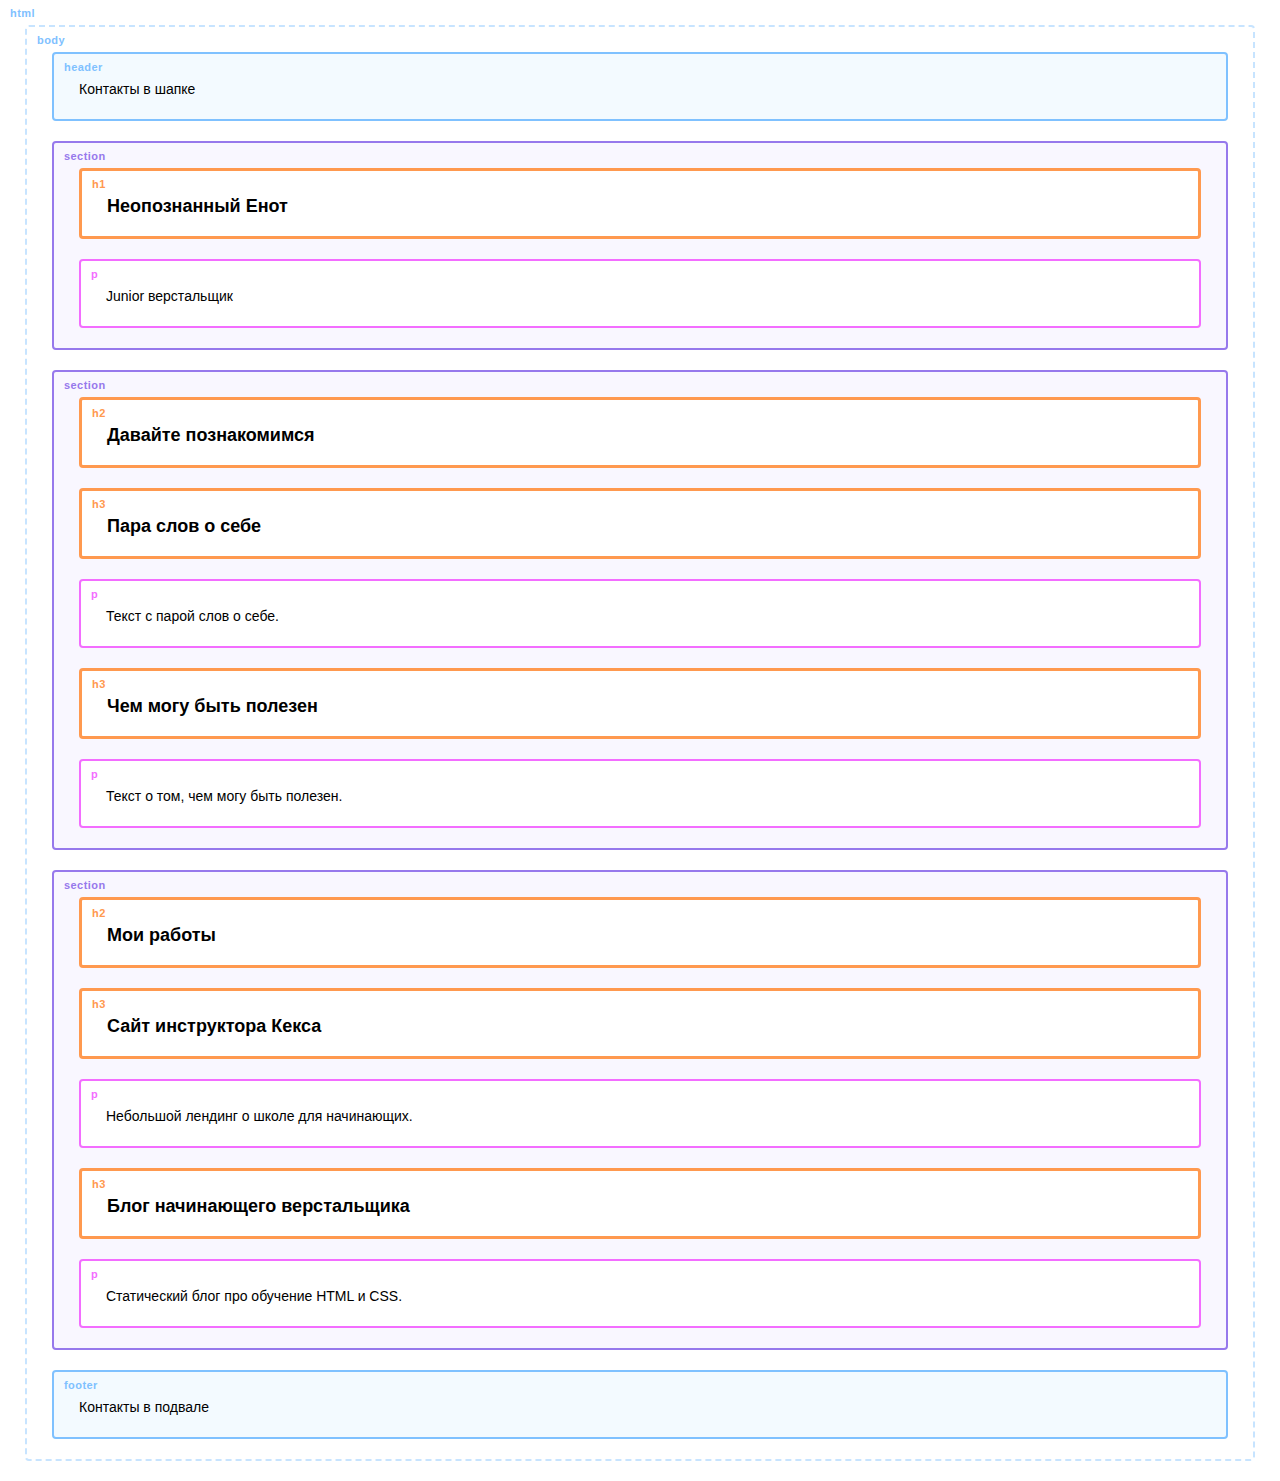
==== index.html @ cd03ffad "Add temp html" ====
<!DOCTYPE html>
<html lang="ru">
  <head>
    <meta charset="UTF-8">
    <link rel="stylesheet" href="outlines.css">
    <title>Портфолио Junior верстальщика</title>
  </head>

  <body>
    <header class="page-header">
      Контакты в шапке
    </header>

    <section class="hero-image">
      <h1 class="heading">Неопознанный Енот</h1>
      <p>Junior верстальщик</p>
    </section>

    <section class="intro">
      <h2 class="subheading">Давайте познакомимся</h2>
      <h3>Пара слов о себе</h3>
      <p>Текст с парой слов о себе.</p>
      <h3>Чем могу быть полезен</h3>
      <p>Текст о том, чем могу быть полезен.</p>
    </section>

    <section class="portfolio">
      <h2 class="subheading">Мои работы</h2>

      <h3>Сайт инструктора Кекса</h3>
      <p>Небольшой лендинг о школе для начинающих.</p>

      <h3>Блог начинающего верстальщика</h3>
      <p>Статический блог про обучение HTML и CSS.</p>
    </section>

    <footer class="page-footer">
      Контакты в подвале
    </footer>
  </body>
</html>
---- outlines.css ----
html,
body {
  margin: 0;
  font-family: "Arial", sans-serif;
  font-size: 14px;
  line-height: 20px;
}

body {
  min-width: 430px;
  border: 2px dashed #c7e4ff;
}

html::before,
body::before,
header::before,
footer::before,
main::before {
  color: #7fc1ff;
}

main,
header,
footer {
  background-color: #f3faff;
  border: 2px solid #7fc1ff;
}

nav,
section,
article,
aside {
  background-color: #f9f7ff;
  border: 2px solid #9779ec;
}

nav::before,
section::before,
article::before,
aside::before {
  color: #9779ec;
}

h1,
h2,
h3 {
  font-size: 18px;
  background-color: #ffffff;
  border: 3px solid #ff994f;
}

h1::before {
  content: "h1";
  color: #ff994f;
}

h2::before {
  content: "h2";
  color: #ff994f;
}

h3::before {
  content: "h3";
  color: #ff994f;
}

p {
  background-color: #ffffff;
  border: 2px solid #f36dff;
}

p::before {
  color: #f36dff;
  content: "p";
}

* {
  position: relative;
  padding: 25px 25px 20px;
  margin: 0;
  border-radius: 4px;
}

*:not(:last-child) {
  margin-bottom: 20px;
}

*::before {
  position: absolute;
  top: 8px;
  left: 10px;
  font-weight: 700;
  font-size: 11px;
  line-height: 10px;
  letter-spacing: 0.04em;
}

html::before {
  content: "html";
}

body::before {
  content: "body";
}

main::before {
  content: "main";
}

header::before {
  content: "header";
}

footer::before {
  content: "footer";
}

section::before {
  content: "section";
}

article::before {
  content: "article";
}

aside::before {
  content: "aside";
}

nav::before {
  content: "nav";
}
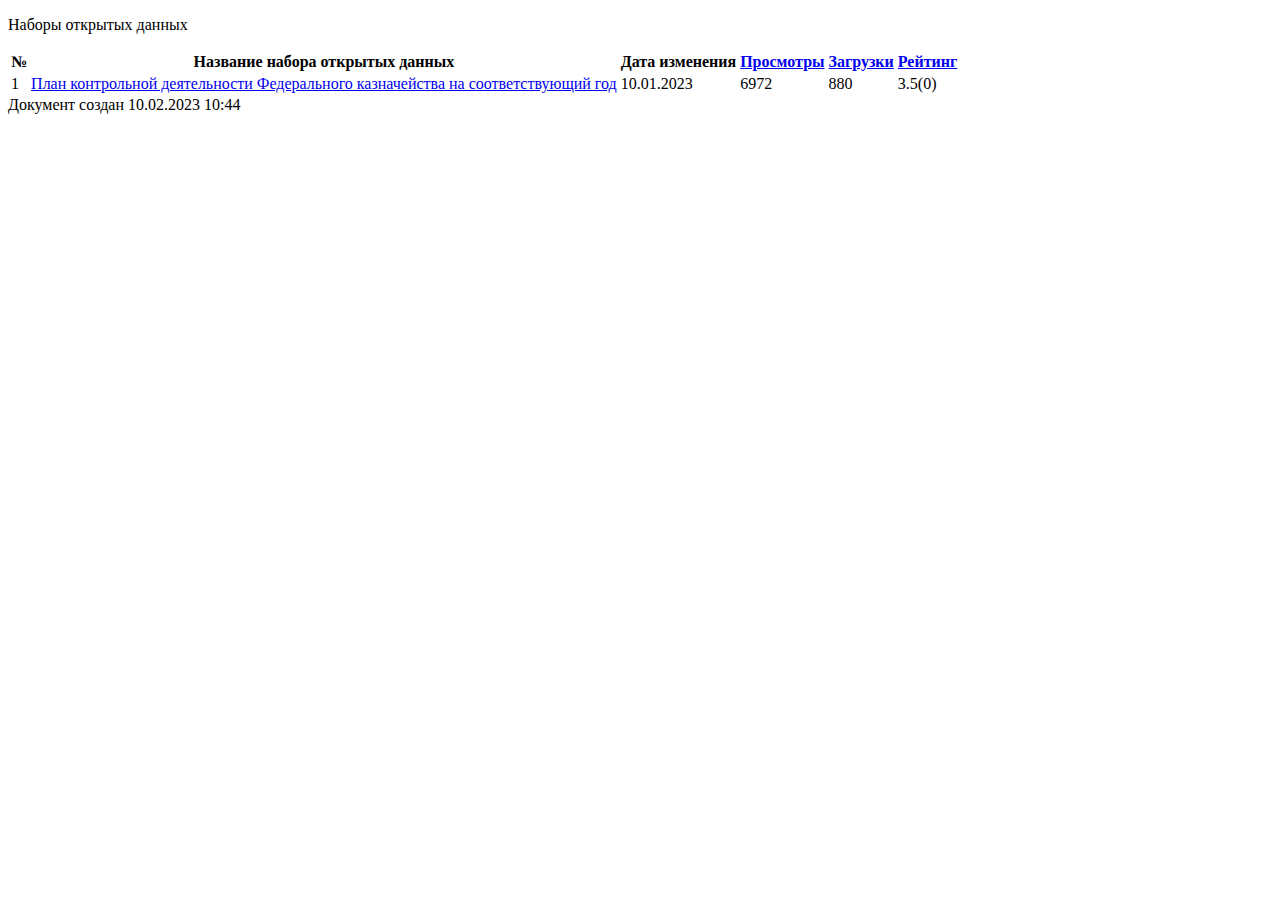
==== commit f75ded2b: "test view opendata" ====
--- a/index.html
+++ b/index.html
@@ -1,41 +1,71 @@
+
 <!DOCTYPE html>
-<html lang="ru">
-  <head>
+<html lang="en">
+<head><meta name='hmac-token-name' content='Ajax-Token'/>
+
+    <meta http-equiv="X-UA-Compatible" content="IE=edge" />
     <meta charset="UTF-8">
-    <link rel="stylesheet" href="outlines.css">
-    <title>Портфолио Junior верстальщика</title>
-  </head>
+    <title>Открытые данные</title>
+            <meta name="viewport" content="width=device-width, maximum-scale=1">
+                                              
+  
+    <meta http-equiv="Content-Type" content="text/html; charset=UTF-8" />
+<meta name="keywords" content="Открытые данные" />
+<meta name="description" content="Открытые данные" />
+</head>
 
-  <body>
-    <header class="page-header">
-      Контакты в шапке
-    </header>
+<body class="bitrix">
 
-    <section class="hero-image">
-      <h1 class="heading">Неопознанный Енот</h1>
-      <p>Junior верстальщик</p>
-    </section>
+    <section>
 
-    <section class="intro">
-      <h2 class="subheading">Давайте познакомимся</h2>
-      <h3>Пара слов о себе</h3>
-      <p>Текст с парой слов о себе.</p>
-      <h3>Чем могу быть полезен</h3>
-      <p>Текст о том, чем могу быть полезен.</p>
-    </section>
+       
 
-    <section class="portfolio">
-      <h2 class="subheading">Мои работы</h2>
+                            
 
-      <h3>Сайт инструктора Кекса</h3>
-      <p>Небольшой лендинг о школе для начинающих.</p>
+    
 
-      <h3>Блог начинающего верстальщика</h3>
-      <p>Статический блог про обучение HTML и CSS.</p>
-    </section>
+                    
+        <div class="kazna-style">
+ 
 
-    <footer class="page-footer">
-      Контакты в подвале
-    </footer>
-  </body>
-</html>+
+<div class="data-table">
+
+    <p class="title">Наборы открытых данных</p>
+    <div class="clear"></div>
+    <table class="open-data-table">
+        <tr>
+            <th>№</th>
+			<th>Название набора открытых данных</th>
+            <th>Дата изменения</th>
+			<th><a href="/opendata/?sort=show_counter&amp;order=asc" onclick="BX.ajax.insertToNode('/opendata/?sort=show_counter&amp;order=asc&amp;bxajaxid=613d18c535d4990561a7fcc8f5a18f0b', 'comp_613d18c535d4990561a7fcc8f5a18f0b'); return false;"  >Просмотры</a></th>
+			<th><a href="/opendata/?sort=PROPERTY_COUNT&amp;order=asc" onclick="BX.ajax.insertToNode('/opendata/?sort=PROPERTY_COUNT&amp;order=asc&amp;bxajaxid=613d18c535d4990561a7fcc8f5a18f0b', 'comp_613d18c535d4990561a7fcc8f5a18f0b'); return false;"  >Загрузки</a></th>
+			<th><a href="/opendata/?sort=PROPERTY_RATING_OD&amp;order=asc" onclick="BX.ajax.insertToNode('/opendata/?sort=PROPERTY_RATING_OD&amp;order=asc&amp;bxajaxid=613d18c535d4990561a7fcc8f5a18f0b', 'comp_613d18c535d4990561a7fcc8f5a18f0b'); return false;"  >Рейтинг</a></th>
+        </tr>
+                        
+            <tr id="bx_2967335505_57836">
+                <td>1</td>
+                <td class="opname"><a href="/opendata/7710568760-AUDITPLAN/">План контрольной деятельности Федерального казначейства на соответствующий год</a></td>
+                <td>10.01.2023</td>
+                <td>6972</td>
+                <td>880</td>
+                                	<td>3.5(0)</td>
+                            </tr>
+                        </table>
+</div>
+            <div class="creation-date">Документ создан 10.02.2023 10:44 </div>
+    
+
+
+
+</div><script type="text/javascript">if (top.BX.ajax.history.bHashCollision) top.BX.ajax.history.checkRedirectFinish('bxajaxid', '613d18c535d4990561a7fcc8f5a18f0b');</script><script type="text/javascript">top.BX.ready(BX.defer(function() {window.AJAX_PAGE_STATE = new top.BX.ajax.component('comp_613d18c535d4990561a7fcc8f5a18f0b'); top.BX.ajax.history.init(window.AJAX_PAGE_STATE);}))</script>   
+ 
+	</div>
+
+</div>
+
+
+
+</body>
+</html>
+
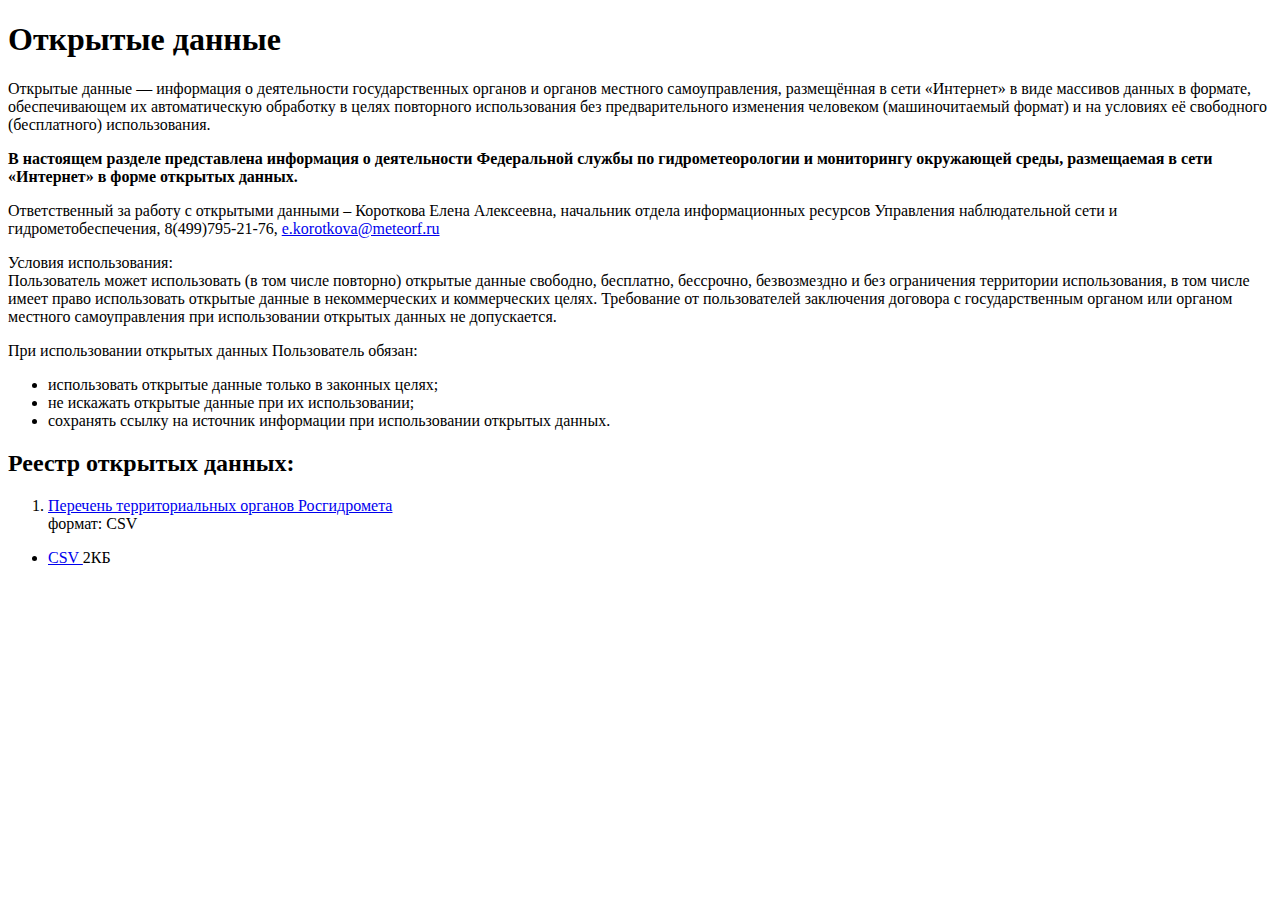
==== commit f2adb448: "twst" ====
--- a/index.html
+++ b/index.html
@@ -1,71 +1,68 @@
-
 <!DOCTYPE html>
-<html lang="en">
-<head><meta name='hmac-token-name' content='Ajax-Token'/>
-
-    <meta http-equiv="X-UA-Compatible" content="IE=edge" />
-    <meta charset="UTF-8">
-    <title>Открытые данные</title>
-            <meta name="viewport" content="width=device-width, maximum-scale=1">
-                                              
-  
+<head>
     <meta http-equiv="Content-Type" content="text/html; charset=UTF-8" />
-<meta name="keywords" content="Открытые данные" />
-<meta name="description" content="Открытые данные" />
+<title>Открытые данные &mdash; Росгидромет</title>
+<meta name="sputnik-verification" content="n2FHSYurriDTtiKN" />
 </head>
 
-<body class="bitrix">
+<body>
 
-    <section>
-
-       
-
-                            
-
-    
-
-                    
-        <div class="kazna-style">
- 
+    <div class="container">
+                <div class="wrapper">
+            <div class="body">
+                <div class="in clearfix">
 
 
-<div class="data-table">
-
-    <p class="title">Наборы открытых данных</p>
-    <div class="clear"></div>
-    <table class="open-data-table">
-        <tr>
-            <th>№</th>
-			<th>Название набора открытых данных</th>
-            <th>Дата изменения</th>
-			<th><a href="/opendata/?sort=show_counter&amp;order=asc" onclick="BX.ajax.insertToNode('/opendata/?sort=show_counter&amp;order=asc&amp;bxajaxid=613d18c535d4990561a7fcc8f5a18f0b', 'comp_613d18c535d4990561a7fcc8f5a18f0b'); return false;"  >Просмотры</a></th>
-			<th><a href="/opendata/?sort=PROPERTY_COUNT&amp;order=asc" onclick="BX.ajax.insertToNode('/opendata/?sort=PROPERTY_COUNT&amp;order=asc&amp;bxajaxid=613d18c535d4990561a7fcc8f5a18f0b', 'comp_613d18c535d4990561a7fcc8f5a18f0b'); return false;"  >Загрузки</a></th>
-			<th><a href="/opendata/?sort=PROPERTY_RATING_OD&amp;order=asc" onclick="BX.ajax.insertToNode('/opendata/?sort=PROPERTY_RATING_OD&amp;order=asc&amp;bxajaxid=613d18c535d4990561a7fcc8f5a18f0b', 'comp_613d18c535d4990561a7fcc8f5a18f0b'); return false;"  >Рейтинг</a></th>
-        </tr>
-                        
-            <tr id="bx_2967335505_57836">
-                <td>1</td>
-                <td class="opname"><a href="/opendata/7710568760-AUDITPLAN/">План контрольной деятельности Федерального казначейства на соответствующий год</a></td>
-                <td>10.01.2023</td>
-                <td>6972</td>
-                <td>880</td>
-                                	<td>3.5(0)</td>
-                            </tr>
-                        </table>
-</div>
-            <div class="creation-date">Документ создан 10.02.2023 10:44 </div>
-    
+    <div class="rCol ">
+        <div class="in ">
+<h1>Открытые данные</h1>
+<p>Открытые данные&nbsp;&mdash; информация о&nbsp;деятельности государственных органов и&nbsp;органов местного самоуправления, размещённая в&nbsp;сети &laquo;Интернет&raquo; в&nbsp;виде массивов данных в&nbsp;формате, обеспечивающем их&nbsp;автоматическую обработку в&nbsp;целях повторного использования без предварительного изменения человеком (машиночитаемый формат) и&nbsp;на&nbsp;условиях её&nbsp;свободного (бесплатного) использования.
+</p><p><strong>В&nbsp;настоящем разделе представлена информация о&nbsp;деятельности Федеральной службы по&nbsp;гидрометеорологии и&nbsp;мониторингу окружающей среды, размещаемая в&nbsp;сети &laquo;Интернет&raquo; в&nbsp;форме открытых данных.
+</strong></p>
+<p>Ответственный за работу с открытыми данными  – Короткова Елена Алексеевна, начальник отдела информационных ресурсов Управления наблюдательной сети и гидрометобеспечения, 8(499)795-21-76, <a href="mailto:e.korotkova@meteorf.ru">e.korotkova@meteorf.ru</a></p>
+<p>
+Условия использования:<br />
+Пользователь может использовать (в том числе повторно) открытые данные свободно, бесплатно, бессрочно, безвозмездно и без ограничения территории использования, в том числе имеет право использовать открытые данные в некоммерческих и коммерческих целях. Требование от пользователей заключения договора с государственным органом или органом местного самоуправления при использовании открытых данных не допускается.
+</p>
+<p>При использовании открытых данных Пользователь обязан:
+<ul><li>использовать открытые данные только в&nbsp;законных целях;
+<li>не&nbsp;искажать открытые данные при их&nbsp;использовании;
+<li>сохранять ссылку на&nbsp;источник информации при использовании открытых данных.</ul>
 
 
+<h2>Реестр открытых данных:</h2>
+<ol>
+            <li>
+            <a href="opendata/7703092752-terorg/">Перечень территориальных органов Росгидромета</a><br />формат: CSV
+        </li>
+         
+    </ol>
 
-</div><script type="text/javascript">if (top.BX.ajax.history.bHashCollision) top.BX.ajax.history.checkRedirectFinish('bxajaxid', '613d18c535d4990561a7fcc8f5a18f0b');</script><script type="text/javascript">top.BX.ready(BX.defer(function() {window.AJAX_PAGE_STATE = new top.BX.ajax.component('comp_613d18c535d4990561a7fcc8f5a18f0b'); top.BX.ajax.history.init(window.AJAX_PAGE_STATE);}))</script>   
- 
-	</div>
+    <div class="documents bottom-indent">
+        <div class="in" style="opacity: 1;">
+            <div class="item">
+                <div class="rcol">
+                    <ul class="links">
+                        <li>
+                            <a href="opendata/list.csv">
+                                <i class="icon-xls"></i>
+                                CSV                            </a>
+                            2КБ                        </li>
+                    </ul>
+                </div>
+            </div>
+        </div>
+    </div>
+        </div><!-- // .in -->
+                            <!-- begin: BRED CRUMBS -->
+                       </div><!-- // .rCol -->
+
+</div><!-- // .mainRow -->
+</div>
+        </div> <!-- // .body -->
+        <div class="footer-push"></div>
+    </div>
 
 </div>
-
-
-
 </body>
 </html>
-
